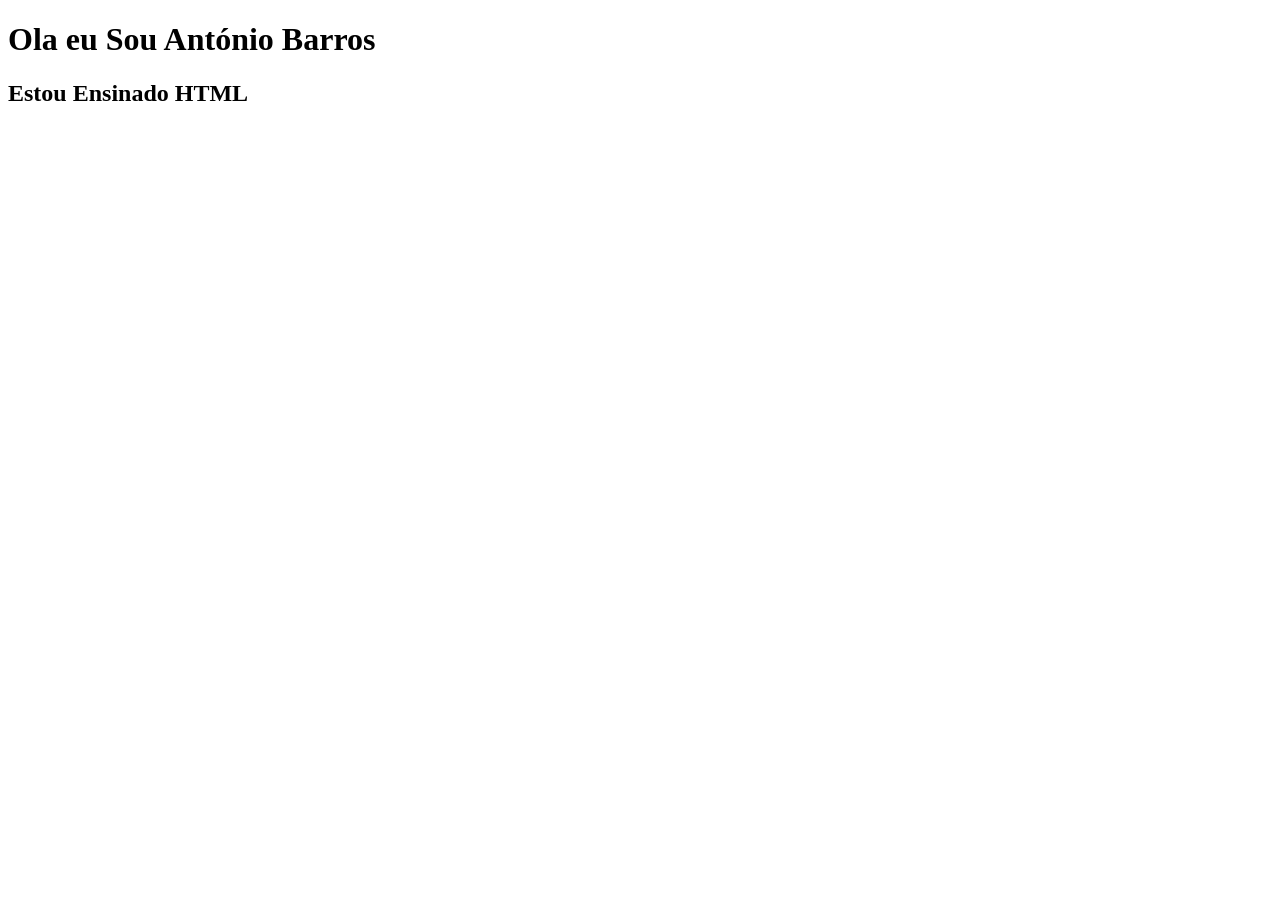
==== HelloWord.html @ 6a5937d9 "Primeira alteracao do codigo" ====
<!DOCTYPE html>
<html lang="en">

<head>
    <meta charset="UTF-8">
    <meta name="viewport" content="width=device-width, initial-scale=1.0">
    <title>Hello Word</title>
</head>

<body>
    <h1>Ola eu Sou António Barros</h1>
    <h2>Estou Ensinado HTML</h2>
</body>

</html>
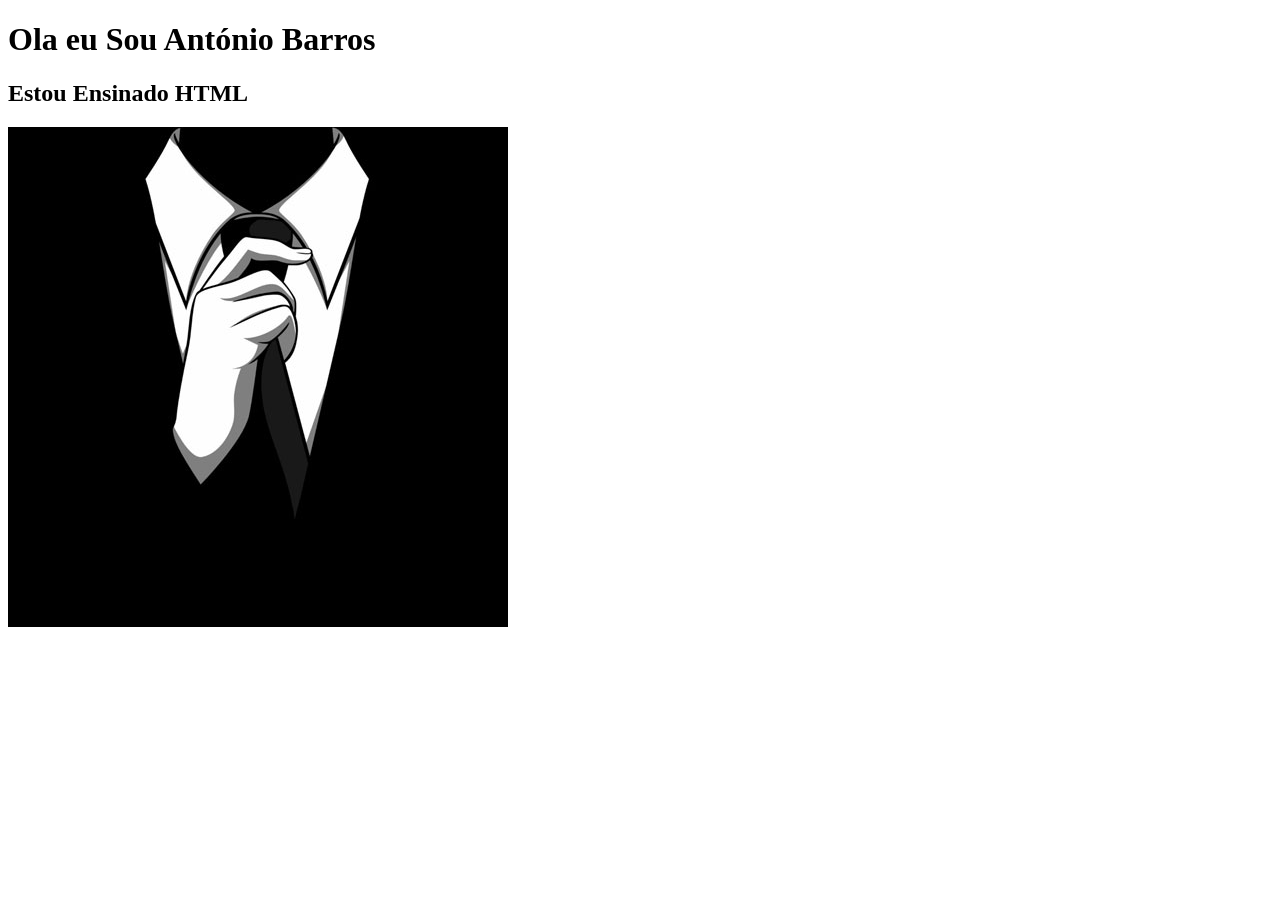
==== commit c070ee7d: "Inserindo Imagem" ====
--- a/HelloWord.html
+++ b/HelloWord.html
@@ -10,6 +10,7 @@
 <body>
     <h1>Ola eu Sou António Barros</h1>
     <h2>Estou Ensinado HTML</h2>
+    <img src="img/image.png" alt="">
 </body>
 
 </html>
